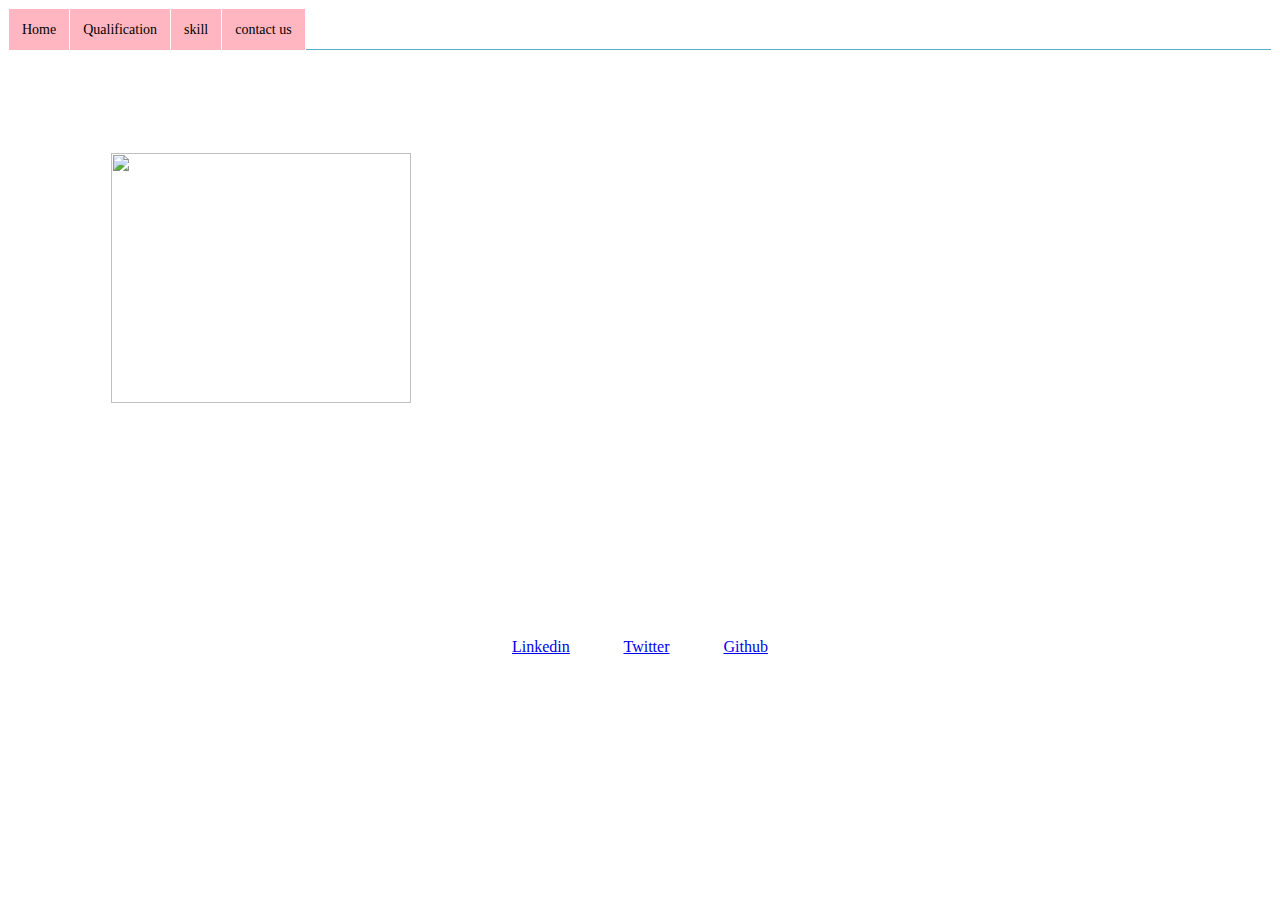
==== home.html @ 910c2945 "Add files via upload" ====
<html lang="en" dir="ltr">

<head>
  <meta charset="utf-8">
  <meta name="viewport" content="width=device-width, initial-scale=1.0">

<link rel="shortcut icon" href="images\favicon-32x32.ico">
<link rel="stylesheet" href="styles.css">
<link rel="preconnect" href="https://fonts.googleapis.com">
<link rel="preconnect" href="https://fonts.gstatic.com" crossorigin>
<link href="https://fonts.googleapis.com/css2?family=Lora&display=swap" rel="stylesheet">
</head>

<body>
  <div class="topNav">
  <nav>
      <ul id="nav" >
              <li> 
              <a href="../index.html">Home</a>

              <li> <a href="file:///C:/web/Qualifications.html" >Qualification</a>
              </li>
              <li><a href="file:///C:/web/skill.html">skill</a>
               </li>
 <li> <a href="contact me/contact.html" >contact us</a></li>
             
			</ul>
  </nav>
  </div>

  <div class="top-container">
    <table id="first">
      <tr>
        <td>
    <img src="C:\web\images\my photo.jpeg" alt="my photo" width="300px" height="250px">
    </td>
    <td></td>
    <td></td>
    <td>
    <h1> Name:Sharanya U</h1>
<h2>Place:Udupi</h2>
<h2>Email:abcd@gmail.com</h2>
 
    </td>
      </tr>
    </table>
  </div>
 
  
     <div class="footer">
  <a href="https://in.linkedin.com/" target="_blank" rel="nofollow,nofollow">Linkedin</a>
  <a href="https://twitter.com/" target="_blank" rel="nofollow,nofollow">Twitter</a>
  <a href="https://github.com/" target="_blank" rel="nofollow,nofollow">Github</a>
  <p class="footer-name"></p>
</div>
</body>
</html>
---- styles.css ----
.topNav {
    clear: both;
    position: relative;
    z-index: 1001;
    height: 41px;
    background: url(../images/menu_bg.png) repeat-x;
    font-family: 'Crimson Text', serif;
    border-bottom: 1px solid #57afc5;
}

html[xmlns] #nav {
    display: block;
}
#nav {
    display: inline-block;
}
#nav {
    line-height: 100%;
    margin: 0;
}

ul {
  -webkit-margin-before: 0px;
  -webkit-margin-after: 0px;
    background: transparent;
    border: 1px solid #ffffff;
    border-bottom: 2px solid #ffffff;
    box-sizing: border-box;
    display: none;
    left: 0;
    margin: 0;
    padding: 0;
    position: relative;
    top: 0px;
	bottom: 30px;
    width: 100%;
    z-index: 9999!important;
}
li {
    display: list-item;
    text-align: -webkit-match-parent;
    float: left;
    list-style: outside none none;
    position: relative;
    margin: 0 0 0 0;
    border-right: 0.5px solid #ffffff;
}
ul li:hover {
  background: #555;
  color: #fff;
}
ul li ul {
  padding: 0;
  position: absolute;
  top: 48px;
  left: 0;
  width: 150px;
  -webkit-box-shadow: none;
  box-shadow: none;
  display: none;
  opacity: 0;
  visibility: hidden;
}
ul li ul li {
  background: #555;
  display: block;
  color: #fff;
  text-shadow: 0 -1px 0 #000;
}
ul li ul li:hover { background: #666; }
ul li:hover ul {
  display: block;
  opacity: 1;
  visibility: visible;
}



#nav a {
    color: 	#000000;
    background-color: #ffb6c1;
    display: block;
    font-size: 14px;
    margin: 0;
    padding: 10px 13px;
    text-decoration: none;
    line-height: 21px;
    cursor: pointer;
}

#nav:after {
    clear: both;
    content: ".";
    display: block;
    height: 0;
    line-height: 0;
    visibility: hidden;
}



.top-container
{
  font-family: 'Lora', serif;
  background-image: url('images/back_ground_pic.jpg');
  background-size: 100% 100%;
  /*filter: blur(8px);
  -webkit-filter: blur(8px);*/
  padding: 100px;
  border: 100px;
  margin-right: : 300px;
}

#first
{
  color: #ffffff;
  column-gap: 100px;
}

.disclaimer {
    margin: 0px auto;
    margin: 0px auto;
    padding: 0px 6px 7px 4px;
    color: #202021;
    font-size: 12px;
    background: #fbf7ea;
	top: 50px;
	bottom: 50px
}

.guidelines
{
  padding-left: 75px;
  color: 	#800000;
}

.rules
{
  padding-left: 100px;
  color: 	#800000;
}

.laws
{
  padding-left: 100px;
  color: 	#800000;
}

#points
{
  padding-left: 50px;
}

.upcoming
{
  padding-left: 75px;
  color: 	#800000;
}

.event1 .event2
{
  padding-left: 100px;
  color: 	#800000;
}
.footer
{
  margin-top: 100px;
  background-image: url('images/back_ground_pic.jpg');
  padding: 25px 0 25px 0;
  line-height: 2;
  word-spacing: 50px;
  color: #11999E;
  text-align: center;
}

.footer-name
{
 word-spacing: normal;
 color: #000000;
 text-align: center;
}
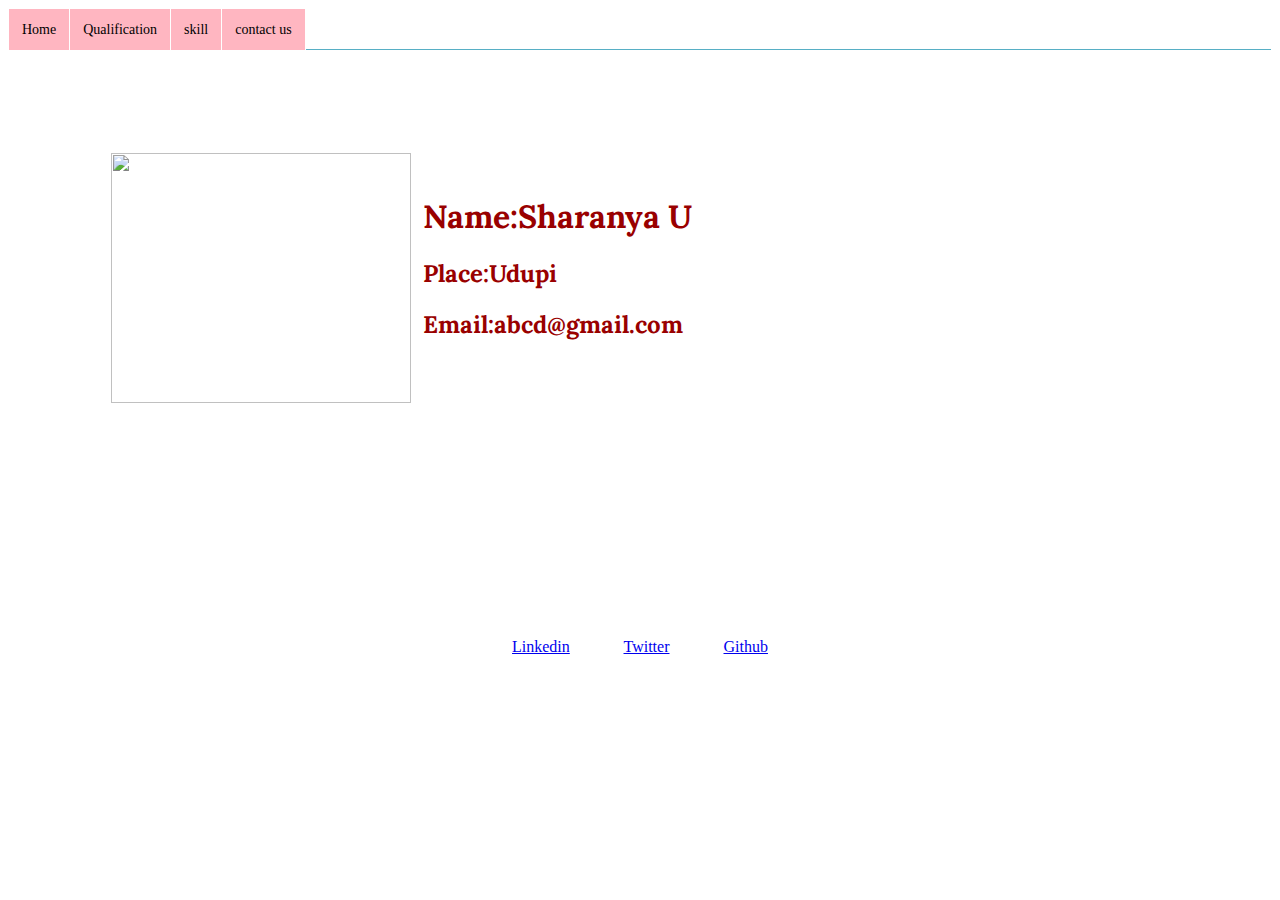
==== commit d4540e68: "Add files via upload" ====
--- a/home.html
+++ b/home.html
@@ -4,7 +4,7 @@
   <meta charset="utf-8">
   <meta name="viewport" content="width=device-width, initial-scale=1.0">
 
-<link rel="shortcut icon" href="images\favicon-32x32.ico">
+<link rel="shortcut icon" href=""D:\web-applications.github.io\back_ground_pic.jpg"">
 <link rel="stylesheet" href="styles.css">
 <link rel="preconnect" href="https://fonts.googleapis.com">
 <link rel="preconnect" href="https://fonts.gstatic.com" crossorigin>
@@ -22,7 +22,7 @@
               </li>
               <li><a href="file:///C:/web/skill.html">skill</a>
                </li>
- <li> <a href="contact me/contact.html" >contact us</a></li>
+ <li> <a href="file:///D:/web-applications.github.io/contact.html" >contact us</a></li>
              
 			</ul>
   </nav>
@@ -37,9 +37,9 @@
     <td></td>
     <td></td>
     <td>
-    <h1> Name:Sharanya U</h1>
-<h2>Place:Udupi</h2>
-<h2>Email:abcd@gmail.com</h2>
+  <strong style="color:#990000"> <h1> Name:Sharanya U</h1></strong>
+<strong style="color:#990000"><h2>Place:Udupi</h2></strong>
+<strong style="color:#990000"><h2>Email:abcd@gmail.com</h2></strong>
  
     </td>
       </tr>
